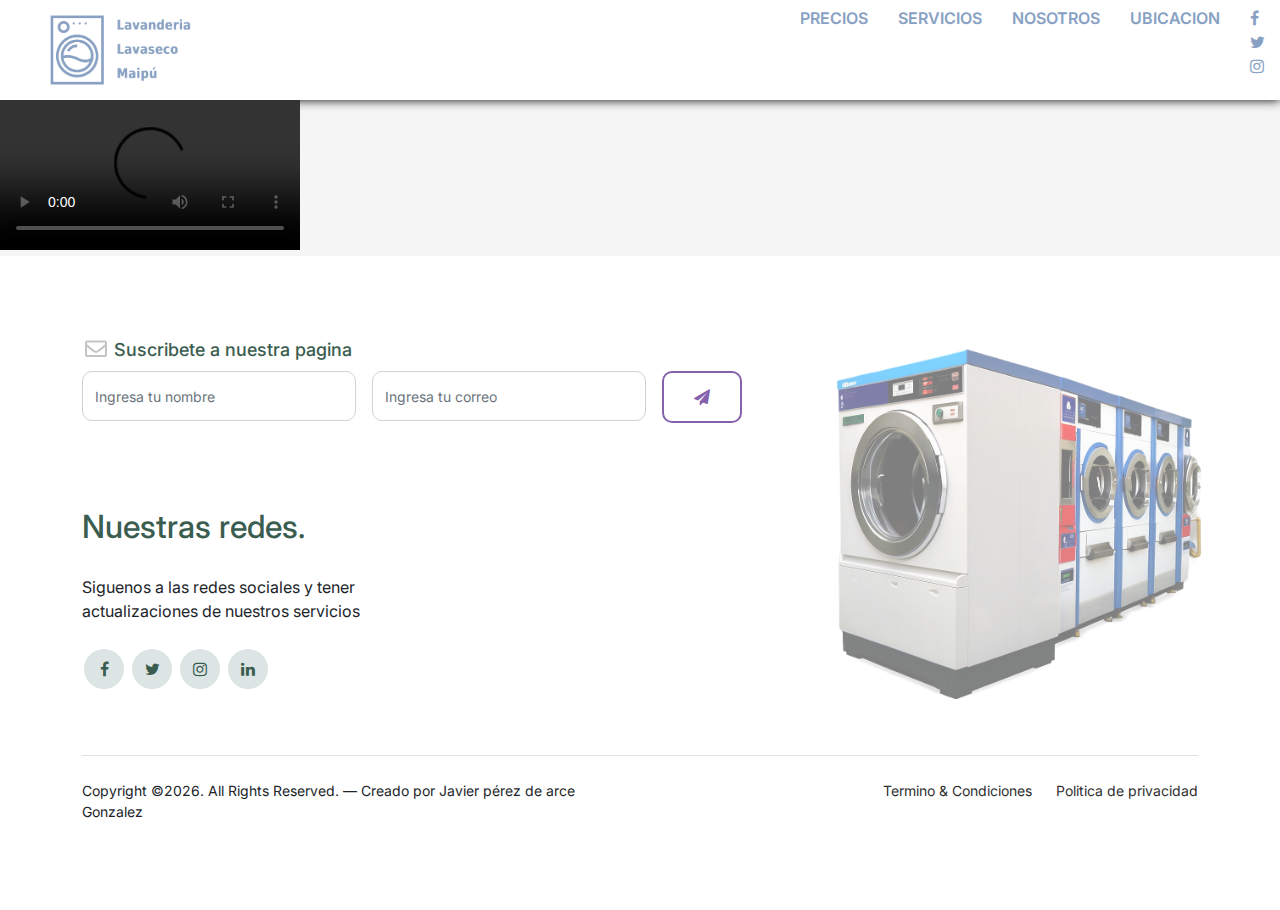
==== Nosotros.html @ 25972d65 "Add files via upload" ====
<!DOCTYPE html>
<html lang="es">
<head>
    <meta charset="UTF-8">
    <meta name="viewport" content="width=device-width, initial-scale=1.0">
    <title>Lavanderia y Lavaseco</title>
    <link rel="shortcut icon" href="favicon.png">
    <meta name="author" content="Untree.co">
    <meta name="description" content="" />
    <meta name="keywords" content="bootstrap, bootstrap4" />
    <link href="css/bootstrap.min.css" rel="stylesheet">
    <link href="https://cdnjs.cloudflare.com/ajax/libs/font-awesome/6.0.0-beta3/css/all.min.css" rel="stylesheet">
    <link rel="stylesheet" href="https://stackpath.bootstrapcdn.com/font-awesome/4.7.0/css/font-awesome.min.css">
    <link href="css/tiny-slider.css" rel="stylesheet">
    <link rel="stylesheet" href="styles.css">
    <link rel="stylesheet" href="precios.css">
    
    
</head>
<body>
    <!-- Encabezado -->
    <header>
        <input type ="checkbox" name ="" id ="chk1">
        <!-- <div class="logo"><h1><a href="index.html">L&L</a></h1></div> -->
		<div class="logo"><a href="index.html"><img src="icon_web.png"></a></div>
            <div class="search-box">
                <form>
                    <!--<input type ="text" name ="search" id ="srch" placeholder="Search">
                    <button type ="submit"><i class="fa fa-search"></i></button>-->
                </form>
            </div>
            <ul>
                <li><a href="Precios.html">Precios</a></li>
                <li><a href="Servicios.html">Servicios</a></li>
                <li><a href="Nosotros.html">Nosotros</a></li>
                <li><a href="Ubicacion.html">Ubicacion</a></li>
                <!-- <li><a href="#" id="WebChange">3D/2D</a></li> -->
                
                <li>
                    <a href="#"><i class="fa fa-facebook"></i></a>
                    <a href="#"><i class="fa fa-twitter"></i></a>
                    <a href="#"><i class="fa fa-instagram"></i></a>
                      
                </li>
            </ul>
            <div class="menu">
                <label for="chk1">
                    <i class="fa fa-bars"></i>
                </label>
            </div>
    </header>

    <!-- Sección principal -->
    <main>
        <div class="video-container">
            <!-- <div class="hero"> -->
			<video autoplay controls>
				<source src="Video/Presentacion.mp4" type="video/mp4">
				Tu navegador no soporta la reproducción de videos.
			</video>
        </div>
        <!-- </div>    -->
    </main>

    
    
         
    <!-- Start Footer Section -->
		<footer class="footer-section">
			<div class="container relative">

				<div class="sofa-img">
					<img src="imagenes/lavadora.png" alt="Image" class="img-fluid">
				</div>

				<div class="row">
					<div class="col-lg-8">
						<div class="subscription-form">
							<h3 class="d-flex align-items-center"><span class="me-1"><img src="imagenes/envelope-outline.svg" alt="Image" class="img-fluid"></span><span>Suscribete a nuestra pagina</span></h3>

							<form action="#" class="row g-3">
								<div class="col-auto">
									<input type="text" class="form-control" placeholder="Ingresa tu nombre">
								</div>
								<div class="col-auto">
									<input type="email" class="form-control" placeholder="Ingresa tu correo">
								</div>
								<div class="col-auto">
									<button class="btn btn-primary">
										<span class="fa fa-paper-plane"></span>
									</button>
								</div>
							</form>

						</div>
					</div>
				</div>

				<div class="row g-5 mb-5">
					<div class="col-lg-4">
						<div class="mb-4 footer-logo-wrap"><a href="#" class="footer-logo">Nuestras redes<span>.</span></a></div>
						<p class="mb-4">Siguenos a las redes sociales y tener actualizaciones de nuestros servicios</p>

						<ul class="list-unstyled custom-social">
							<li><a href="#"><span class="fa fa-brands fa-facebook-f"></span></a></li>
							<li><a href="#"><span class="fa fa-brands fa-twitter"></span></a></li>
							<li><a href="#"><span class="fa fa-brands fa-instagram"></span></a></li>
							<li><a href="#"><span class="fa fa-brands fa-linkedin"></span></a></li>
						</ul>
					</div>

				

				</div>

				<div class="border-top copyright">
					<div class="row pt-4">
						<div class="col-lg-6">
							<p class="mb-2 text-center text-lg-start">Copyright &copy;<script>document.write(new Date().getFullYear());</script>. All Rights Reserved. &mdash; Creado por Javier pérez de arce Gonzalez
                </p>
						</div>

						<div class="col-lg-6 text-center text-lg-end">
							<ul class="list-unstyled d-inline-flex ms-auto">
								<li class="me-4"><a href="#">Termino &amp; Condiciones</a></li>
								<li><a href="#">Politica de privacidad</a></li>
							</ul>
						</div>

					</div>
				</div>

			</div>
		</footer>
		<!-- End Footer Section -->	
        <script src="script.js"></script>
</body>
</html>
---- styles.css ----
@import url("https://fonts.googleapis.com/css2?family=Inter:wght@400;500;600;700;800&display=swap");
@import url('https://fonts.googleapis.com/css2?family=Nunito:wght@400;800&display=swap');

@media (max-width: 768px) {
  .intro-except {
    padding: 15px; /* Ajusta el padding para pantallas medianas */
  }
  
}

/* @media (max-width: 480px) {
  .intro-except {
    padding: 10px;
  }
} */


@media only screen and (max-width: 768px) {

  .intro-except h1 {
    font-size: 30px;
  }

  .intro-except h2 {
    font-size: 20px;
  }

  .hero{
    height: 80vh !important;
  }
}

body, html {
    min-height:100%;
    margin: 0;
    padding: 0;
    font-family: "Inter", sans-serif;
    overflow-x: hidden;
    margin: 0;
    background-color: #efefef;;
}

.service .service-icon{
  border-radius: 10px;
  -webkit-box-flex: 0;
  -ms-flex: 0 0 50px;
  flex: 0 0 50px;
  height: 50px;
  line-height: 50px;
  text-align: center;
  background: #3b5d50;
  margin-right: 20px;
  color: #ffffff;
}

.container{
      /* margin-top: 20px; */
    /* position: absolute; */
    /* padding-bottom: 26%; */
    /* height: 0; */
    /* overflow: hidden; */
    /* display: flex;
    flex-direction: column;
    align-content: center;
    align-items: center;
    flex-wrap: nowrap; */
}
.container-maps{
        /* margin-top: 20px; */
    /* position: absolute; */
    /* padding-bottom: 26%; */
    /* height: 0; */
    overflow: hidden;
    display: flex;
    align-content: stretch;
    flex-direction: column;
}

.container-maps iframe {
  
  width: 100%;
  margin-top: 40px;
  /* height: 100%; */

}


/* Encabezado */

i{
    color: #88a1c3;
    cursor: pointer;
}

header{
    width:100%;
    height: 100px;
    display: flex;
    justify-content: space-between;
    align-items: center;
    /* position: fixed; */
    z-index: 99;
    box-shadow: 0 0 10px #000;
    background: rgb(255 255 255);
}
#chk1{
    display: none;
     
     
}
.content-right{
    /*text-align: right; */
    position: absolute;
    margin-left: auto;
    display: block;
    right: 0px;
}
i{
    color: #88a1c3;
    cursor: pointer;
}
header .logo .h1{
    color:#88a1c3;
}

header .logo{
    flex: 1;
    color:#88a1c3;
     
    margin-left: 50px;
    text-transform: uppercase;
    font-size: 15px;
}
header .search-box{
    flex: 1;
    position: relative;
}
.search-box input{
    width:100%;
    height: 40px;
    border: none;
    outline: none;
    background:#f2f2f2;
    border-radius: 30px;
    color:gray;
    font-size: 16px;
    padding-left: 5px;
    padding-right: 40px;
    text-align: center;
     
}
 
.search-box button{
    cursor: pointer;
    width:40px;
    height: 40px;
    border-radius: 30px;
    border:none;
    position: absolute;
    top:0;
    right: 0;
    transform: scale(0.9);
    background: green;
    color: #fff;
}
header ul {
    flex:1;
    display: flex;
    justify-content: space-evenly;
}
header ul li{
    list-style: none;
}
header ul li a{
    text-decoration: none;
    color:#88a1c3;;
    font-weight: 600;
    text-transform: uppercase;
    padding: 10px 15px;
}
header ul li a:hover{
    border-bottom: 2px solid cadetblue;
}
header .menu{
    font-size: 2.5em;
    display: none;
}
@media(max-width:1000px){
    .search-box button{
        position: absolute;
    }
    header ul{
      position: fixed;
      top: 100px;
      right: -100%;
      background: rgb(255 255 255 / 66%);
      height: calc(100vh - 0px);
      width: 35%;
      flex-direction: column;
      /* align-items: center; */
      transition: right 0.5s linear;
      z-index: 99;
    }
     
    header .menu{
        display: block;
        width:100px;
        text-align: center;
    }
    #chk1:checked ~ ul{
        right: 0;
        
    }
  
}

.logo {
    font-size: 24px;
    font-weight: bold;
    color: #4a90e2;
}

.logo img{
  width: 150px;
  /* height: 100px; */
}

.menu {
    list-style: none;
    display: flex;
    gap: 20px;
}

.menu li a {
    text-decoration: none;
    color: #333;
    padding: 5px 10px;
    border-radius: 5px;
    transition: background-color 0.3s;
}

.menu li a:hover {
    background-color: #f0f0f0;
}

.login-button {
    border: 1px solid #4a90e2;
    color: #4a90e2;
    padding: 5px 15px;
    border-radius: 20px;
}

/* Sección principal */
.hero {
  position: relative;
  text-align: center;
  background-color: #eaeaea;
  /* padding: 40px 0; */
  /* width: 100vw; */
  height: 62vh;
  background-image: url(imagenes/Fondo_7.png);
  background-size: center cover;
  -webkit-background-size: cover;
  -moz-background-size: cover;
  -o-background-size: cover;
  background-size: cover;
  background-position: center;
  display: flex;
  flex-direction: column;
}

.redondeo{
  z-index: 5;
  /* position: absolute;  */
    /* padding: 15px; */
    opacity: 0;
    transform: translate(0%, 67%);
    -webkit-border-radius: 4;
    -moz-border-radius: 4;
    /* border-radius: 100px; */
    width: 200px;
    height: 200px;
    border-radius: 50%;
    box-shadow: inset 0 0 25px rgba(255, 255, 255, 0.76);
    box-shadow: inset 0 0 25px rgba(255, 255, 255, 0.76);
}

.lavadora-inter{
  position: absolute; /* Posiciona el botón de forma absoluta */
  top: 50%; /* Centra verticalmente */
  left: 50%; /* Centra horizontalmente */
  transform: translate(-50%, -25%); /* Ajuste fino para centrar */
}

.lavadora-inter img{
  width: 100%;
  height: 100%;
}



/* Servicios */
.services {
  display: flex;
  flex-wrap: wrap;
  /* justify-content: center; */
  padding: 30px  20px;
  background-color: #ffffff;
  width: 100%;
  /* height: 20vh; */
  align-items: center;
  justify-content: center;
  background-color: #ffffff;
}

.service-item {
    text-align: right;
    max-width: 180px;
}

.service-item .icon {
    font-size: 40px;
    color: #4a90e2;
    margin-bottom: 10px;
    margin: 20px;
    box-shadow: inset 0 0 25px rgba(255, 255, 255, 0.76);
}

.description_container{
    /* text-align: left; */
    /* position: absolute; */
    /* margin: 30px 100px; */
    padding: 40px;
}

.description_container h1{
    font-size: 30px;
}

.description_container a{
    /* position: absolute; */
    margin-top: auto;
}

a {
    text-decoration: none;
    -webkit-transition: .3s all ease;
    -o-transition: .3s all ease;
    transition: .3s all ease;
    color: #88a1c3;
    }
    a:hover {
      color: #eb7c33;
      text-decoration: none; }
    a.more {
      font-weight: 600;
    }

    .description {
        opacity: 0;
        /*padding: 20px;*/
        text-align: center;
        background-color: #fff;
        transition: opacity 1s ease; /* Transición suave de opacidad */
    }
    
.bubble-container {
    
    position: absolute;
   
     transform: translate(-50%, -50%);
     z-index: 3;
      /* opacity: 0;*/ /* Comenzamos con las burbujas invisibles */
     transition: opacity 3s ease 6s; /* Transición de opacidad */
}

.container_flex h1{
  text-align: center;
}
.bubble_Item {
    width: 100px;
    height: 100px;
    /* display: flex; */
    align-items: center;
    justify-content: center;
    text-align: center;
    margin: 20px;
    font-size: 20px;
    /* color: #333; */
    background-color: #cfe8f4;
    border-radius: 50%;
    margin-top: 30px;
    /* box-shadow: inset 0 0 7px rgba(79, 114, 230, 0.76); */
    /* box-shadow: inset 0 0 25px rgba(255, 255, 255, 0.76); */
    /* box-shadow: inset 0 0 25px rgb(185 125 125 / 76%); */
    /* animation: float 4s infinite;*/
}

.bubble_Item .img_bubble{
    width: 60px;
    height: 60px;
    /* padding: 20px; */
    margin-top: 17px;
    /* margin-right: -270px; */
    opacity: 0.8;
}

.bubble_Item span{
    position: absolute;
    border-radius: 50%;
}

.bubble_Item h3{
    /* position: relative; */
    margin-top: 30px;
    font-family: "Inter", sans-serif;
    opacity: 0.8;
    /* top: 120px; */
    color: #3c3c3c;
    font-size: 22px;
    /* right: -300px; */
    /* top: -200px; */

    /* text-shadow: 2px 0 #000000, -2px 0 #000000, 0 2px #000000, 0 -2px #000000, 1px 1px #000000, -1px -1px #000000, 1px -1px #000000, -1px 1px #000000;
    */
}

.bubble_Item p{
    /* position: relative; */
    font-family: "Inter", sans-serif;
    opacity: 0.8;
    /* top: 120px; */
    color: #88a1c3;
    font-size: 25px;
    max-height: 0px;
    margin-top: -60px;
    /* right: -95px; */


}

.bubble_Item span:nth-child(1){
    inset: 10px;
    border-left: 15px solid #ffffff;
    filter: blur(8px);
}



@keyframes float {
    0% { transform: translateY(0); }
    50% { transform: translateY(-20px); }
    100% { transform: translateY(0); }
}

@keyframes riseAndGrow {
    0% {
        transform: translateY(100vh) scale(0.1); /* Aparecen desde abajo de la pantalla */
        opacity: 0;
    }
    100% {
        transform: translateY(0) scale(1); /* Terminan en su posición final */
        opacity: 1;
    }
}


.content {
  position: absolute; /* Posiciona el texto de forma absoluta dentro del contenedor */
  top: 15%; /* Posición vertical al 50% del contenedor */
  left: 50%; /* Posición horizontal al 50% del contenedor */
  transform: translate(-50%, -50%);
  opacity: 0;
}

.content h1{
  color:white;
  font-weight: 700;
}

button {
    padding: 10px 20px;
    font-size: 16px;
    cursor: pointer;
    border: none;
    background-color: rgba(255, 255, 255, 0.8);
    color: black;
    transition: background-color 0.3s ease;
}

button:hover {
    background-color: rgb(162, 211, 252);
    /*background-color: rgba(255, 255, 255, 1);*/
}

.description {
    opacity: 0;
    /*padding: 20px;*/
    text-align: center;
    background-color: #fff;
    transition: opacity 1s ease; /* Transición suave de opacidad */
}

.parallax {
  transition: transform 1s ease, opacity 1s ease; /* Transiciones para el zoom y desvanecimiento */
  z-index: 100;
}

.zoomed {
    transform: scale(6); /* Aumenta el zoom */
    opacity: 0; /* Desvanece la imagen de fondo */
}

.btn_zoom{
    /* background-color: #ffffffa1; */
    opacity: 0;

    padding: 15px;
    transform: translate(-8%, -170%);
    -webkit-border-radius: 4;
    -moz-border-radius: 4;
    border-radius: 100px;
    width: 200px;
    height: 200px;
    
    border-radius: 50%;
    box-shadow: inset 0 0 25px rgba(255, 255, 255, 0.76);
}

.btn {
    border: 2px solid black;
  font-weight: 600;
  padding: 12px 30px;
  border-radius: 30px;
  color: #ffffff;
  background-color: white;
  border-color: #2f2f2f;
  cursor: pointer;
}
  .btn:hover {
    color: #ffffff;
    background: #222222;
    border-color: #222222; }
  .btn:active, .btn:focus {
    outline: none !important;
    -webkit-box-shadow: none;
    box-shadow: none; }
  .btn.btn {
    color: #8662ac;
    background: #f9bf2900;
    border-color: #8662ac;
    font-weight: 1000;
   }
    .btn.btn:hover {
      color: #ffffff;
      background: #885ab9;
      border-color: #8662ac;
    }

  .btn.btn-secondary {
    color: #8662ac;
    background: #f9bf2900;
    border-color: #8662ac;
    font-weight: 1000; }
    .btn.btn-secondary:hover {
      color: #ffffff;
      background: #885ab9;
      border-color: #8662ac; }

  .btn.btn-white-outline {
    background: transparent;
    border-width: 2px;
    border-color: rgba(255, 255, 255, 0.3);
}
    .btn.btn-white-outline:hover {
    border-color: #2196F3;
    color: #ffffff;
}

.intro-except{
  
  text-align: center;
  padding: 20px;
  /* width: 100%; */
  box-sizing: border-box;
  /* max-width: 1200px; */
  margin: 10px 30px;
  display: flex;
  flex-wrap: wrap;
  flex-direction: column;
  align-content: center;
  justify-content: center;
  align-items: center;
}

.intro-except .ropa_principal{
  position: absolute;
  margin-top: 250px;
  /* display: flex; */
  margin-left: 45vw;
  z-index: 0;
  flex-direction: column;
  justify-content: center;
  /* width: 20%; */
  height: 50%;
}

.lavadora-principal{
  opacity: 0; /* Empieza transparente */
            transform: translateX(-100%);
  transition: transform 1s ease, opacity 1.5s ease;
}
.active {
  opacity: 1; /* La imagen se hace visible */
  transform: translateX(0); /* La imagen se mueve al centro */
}

.intro-except .lavadora-principal{
  z-index: 4;
  flex-direction: column;
  flex-wrap: wrap;
  align-content: space-between;
  height: 35vh;
  object-fit: cover;
  margin-top: -180px;
  /* display: flex; */
  /* width: 15vw; */
  /* position: absolute; */
  /* align-items: center; */
  /* justify-content: center; */
}
.intro-except_button{
  z-index: 6;
}
.texto_h1{
  opacity: 0;
  transform: translateY(-50%);
  transition: transform 1.5s ease, opacity 1.5s ease;
}

.texto_h2{
  opacity: 0;
  transform: translateY(-50%);
  transition: transform 1.5s ease, opacity 1.5s ease;
}

.texto_span{
  opacity: 0;
  transform: translateY(-50%);
  transition: transform 1.5s ease, opacity 1.5s ease;
}

.btn-secondary{
  opacity: 0;
  transform: translateY(-50%);
  transition: transform 1.5s ease, opacity 1.5s ease;
}

.active_text {
  opacity: 1; /* Las letras se hacen visibles */
  transform: translateY(0); /* Los títulos se mueven a su posición original */
}

.intro-except h1 {
  font-weight: 1000;
  color: #8662ac;
  /* margin-bottom: 30px; */
  
  /* font-weight: bold; */
}

.intro-except h2 {
  font-weight: 1000;
  color: #8662ac;
    /* margin-bottom: 30px; */
    /* font-size: 30px; */
    }

.intro-except p {
font-weight: 700;
color: #8662ac;
/* margin-bottom: 40px; */

}


  .container-hero{
    text-align: center;
    /* position: relative; */
    padding: 10px;
    max-height: 0px;
    left: -260px;
    color: #88a1c3;
  }

.Information{
    padding: 30px;
    text-align: left;
    /* position: fixed; */
    
}

.Information .img-fluid{
    border-radius: 20px;
    float: right;
    width: 400px;
    height: 400px;
    /* text-align: right; */
    margin: 10px;
    /* right: 300px; */
    margin-right: -660px;
    /* margin-left: 0px; */
    margin-top: -400px;
    /* display: flex; */
    /* flex-wrap: nowrap; */
    /* align-items: flex-end; */
    /* justify-content: space-evenly; */
    align-content: center;

}

.before-footer-section {
    padding: 7rem 0 12rem 0 !important; }

.footer-section {
    padding: 80px 0;
    background: #ffffff; }
    .footer-section .relative {
      position: relative; }
    .footer-section a {
      text-decoration: none;
      color: #2f2f2f;
      -webkit-transition: .3s all ease;
      -o-transition: .3s all ease;
      transition: .3s all ease; }
      .footer-section a:hover {
        color: rgba(47, 47, 47, 0.5); }
    .footer-section .subscription-form {
      margin-bottom: 40px;
      position: relative;
      z-index: 2;
      margin-top: 100px; }
      @media (min-width: 992px) {
        .footer-section .subscription-form {
          margin-top: 0px;
          margin-bottom: 80px; } }
      .footer-section .subscription-form h3 {
        font-size: 18px;
        font-weight: 500;
        color: #3b5d50; }
      .footer-section .subscription-form .form-control {
        height: 50px;
        border-radius: 10px;
        font-family: "Inter", sans-serif; }
        .footer-section .subscription-form .form-control:active, .footer-section .subscription-form .form-control:focus {
          outline: none;
          -webkit-box-shadow: none;
          box-shadow: none;
          border-color: #3b5d50;
          -webkit-box-shadow: 0 1px 4px 0 rgba(0, 0, 0, 0.2);
          box-shadow: 0 1px 4px 0 rgba(0, 0, 0, 0.2); }
        .footer-section .subscription-form .form-control::-webkit-input-placeholder {
          font-size: 14px; }
        .footer-section .subscription-form .form-control::-moz-placeholder {
          font-size: 14px; }
        .footer-section .subscription-form .form-control:-ms-input-placeholder {
          font-size: 14px; }
        .footer-section .subscription-form .form-control:-moz-placeholder {
          font-size: 14px; }
      .footer-section .subscription-form .btn {
        border-radius: 10px !important; }
    .footer-section .sofa-img {
      position: absolute;
      top: 0px;
      z-index: 1;
      right: 0; 
      opacity: 0.5;}
      .footer-section .sofa-img img {
        max-width: 380px; }
    .footer-section .links-wrap {
      margin-top: 0px; }
      @media (min-width: 992px) {
        .footer-section .links-wrap {
          margin-top: 54px; } }
      .footer-section .links-wrap ul li {
        margin-bottom: 10px; }
    .footer-section .footer-logo-wrap .footer-logo {
      font-size: 32px;
      font-weight: 500;
      text-decoration: none;
      color: #3b5d50; }
    .footer-section .custom-social li {
      margin: 2px;
      display: inline-block; }
      .footer-section .custom-social li a {
        width: 40px;
        height: 40px;
        text-align: center;
        line-height: 40px;
        display: inline-block;
        background: #dce5e4;
        color: #3b5d50;
        border-radius: 50%; }
        .footer-section .custom-social li a:hover {
          background: #3b5d50;
          color: #ffffff; }
    .footer-section .border-top {
      border-color: #dce5e4; }
      .footer-section .border-top.copyright {
        font-size: 14px !important; }
  
        .popular-product {
            padding: 0 0 7rem 0; }
            .popular-product .product-item-sm h3 {
              font-size: 14px;
              font-weight: 700;
              color: #2f2f2f; }
            .popular-product .product-item-sm a {
              text-decoration: none;
              color: #2f2f2f;
              -webkit-transition: .3s all ease;
              -o-transition: .3s all ease;
              transition: .3s all ease; }
              .popular-product .product-item-sm a:hover {
                color: rgba(47, 47, 47, 0.5); }
            .popular-product .product-item-sm p {
              line-height: 1.4;
              margin-bottom: 10px;
              font-size: 14px; }
            .popular-product .product-item-sm .thumbnail {
              margin-right: 10px;
              -webkit-box-flex: 0;
              -ms-flex: 0 0 120px;
              flex: 0 0 120px;
              position: relative; }
              .popular-product .product-item-sm .thumbnail:before {
                content: "";
                position: absolute;
                border-radius: 20px;
                background: #dce5e4;
                width: 98px;
                height: 98px;
                top: 50%;
                left: 50%;
                -webkit-transform: translate(-50%, -50%);
                -ms-transform: translate(-50%, -50%);
                transform: translate(-50%, -50%);
                z-index: -1; }
          

                .section-title {
                    color: #2f2f2f; }
                  
                  .product-section {
                    padding: 7rem 0; }
                    .product-section .product-item {
                      text-align: center;
                      text-decoration: none;
                      display: block;
                      position: relative;
                      padding-bottom: 50px;
                      cursor: pointer; }
                      .product-section .product-item .product-thumbnail {
                        margin-bottom: 30px;
                        position: relative;
                        top: 0;
                        -webkit-transition: .3s all ease;
                        -o-transition: .3s all ease;
                        transition: .3s all ease; }
                      .product-section .product-item h3 {
                        font-weight: 600;
                        font-size: 16px; }
                      .product-section .product-item strong {
                        font-weight: 800 !important;
                        font-size: 18px !important; }
                      .product-section .product-item h3, .product-section .product-item strong {
                        color: #2f2f2f;
                        text-decoration: none; }
                      .product-section .product-item .icon-cross {
                        position: absolute;
                        width: 35px;
                        height: 35px;
                        display: inline-block;
                        background: #2f2f2f;
                        bottom: 15px;
                        left: 50%;
                        -webkit-transform: translateX(-50%);
                        -ms-transform: translateX(-50%);
                        transform: translateX(-50%);
                        margin-bottom: -17.5px;
                        border-radius: 50%;
                        opacity: 0;
                        visibility: hidden;
                        -webkit-transition: .3s all ease;
                        -o-transition: .3s all ease;
                        transition: .3s all ease; }
                        .product-section .product-item .icon-cross img {
                          position: absolute;
                          left: 50%;
                          top: 50%;
                          -webkit-transform: translate(-50%, -50%);
                          -ms-transform: translate(-50%, -50%);
                          transform: translate(-50%, -50%); }
                      .product-section .product-item:before {
                        bottom: 0;
                        left: 0;
                        right: 0;
                        position: absolute;
                        content: "";
                        background: #dce5e4;
                        height: 0%;
                        z-index: -1;
                        border-radius: 10px;
                        -webkit-transition: .3s all ease;
                        -o-transition: .3s all ease;
                        transition: .3s all ease; }
                      .product-section .product-item:hover .product-thumbnail {
                        top: -25px; }
                      .product-section .product-item:hover .icon-cross {
                        bottom: 0;
                        opacity: 1;
                        visibility: visible; }
                      .product-section .product-item:hover:before {
                        height: 70%; }
                        .why-choose-section {
                            padding: 7rem 0; }
                            .why-choose-section .img-wrap {
                              position: relative; }
                              .why-choose-section .img-wrap:before {
                                position: absolute;
                                content: "";
                                width: 255px;
                                height: 217px;
                                background-image: url("../images/dots-yellow.svg");
                                background-repeat: no-repeat;
                                background-size: contain;
                                -webkit-transform: translate(-40%, -40%);
                                -ms-transform: translate(-40%, -40%);
                                transform: translate(-40%, -40%);
                                z-index: -1; }
                              .why-choose-section .img-wrap img {
                                border-radius: 20px; }
---- precios.css ----
body {

  background-color: #f5f5f5;

}

.tabla-precios {
  width: 50%;
  margin: 50px auto;
  border-collapse: collapse; /* Elimina los espacios entre las celdas */
  box-shadow: 0 0 10px rgba(0, 0, 0, 0.1); /* Sombra para dar profundidad */
}

.tabla-precios th, .tabla-precios td {
  padding: 12px; /* Espacio interno de las celdas */
  text-align: center; /* Centra el contenido del texto */
  border-bottom: 1px solid #ddd; /* Línea divisoria entre filas */
}

.tabla-precios th {
  background-color: #88a1c3; /* Color de fondo del encabezado */
  color: white; /* Color del texto del encabezado */
}

.tabla-precios tr:nth-child(even) {
  background-color: #f2f2f2; /* Color de fondo para filas pares */
}

.tabla-precios tr:hover {
  background-color: #ddd; /* Efecto hover al pasar el mouse */
}
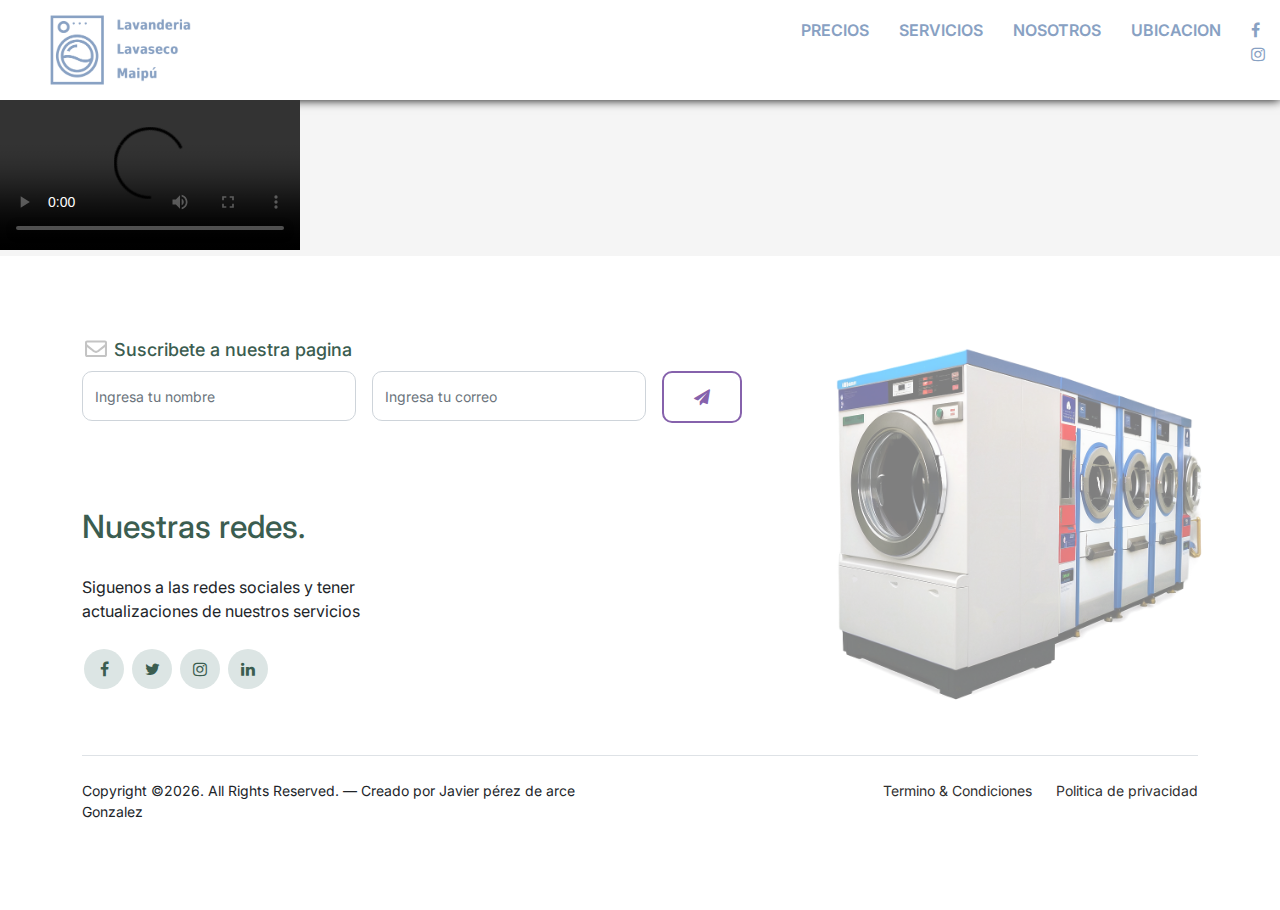
==== commit 46a61b5d: "Update Nosotros.html" ====
--- a/Nosotros.html
+++ b/Nosotros.html
@@ -37,9 +37,9 @@
                 <!-- <li><a href="#" id="WebChange">3D/2D</a></li> -->
                 
                 <li>
-                    <a href="#"><i class="fa fa-facebook"></i></a>
-                    <a href="#"><i class="fa fa-twitter"></i></a>
-                    <a href="#"><i class="fa fa-instagram"></i></a>
+                    <a href="https://www.facebook.com/profile.php?id=61562678431704&ref=xav_ig_profile_web"><i class="fa fa-facebook"></i></a>
+                    <a href="https://www.instagram.com/lavanderiamaipu/profilecard/"><i class="fa fa-instagram"></i></a>
+                    <!-- <a href="https://www.facebook.com/profile.php?id=61562678431704&ref=xav_ig_profile_web"><i class="fa fa-twitter"></i></a> -->
                       
                 </li>
             </ul>
@@ -135,4 +135,4 @@
 		<!-- End Footer Section -->	
         <script src="script.js"></script>
 </body>
-</html>+</html>
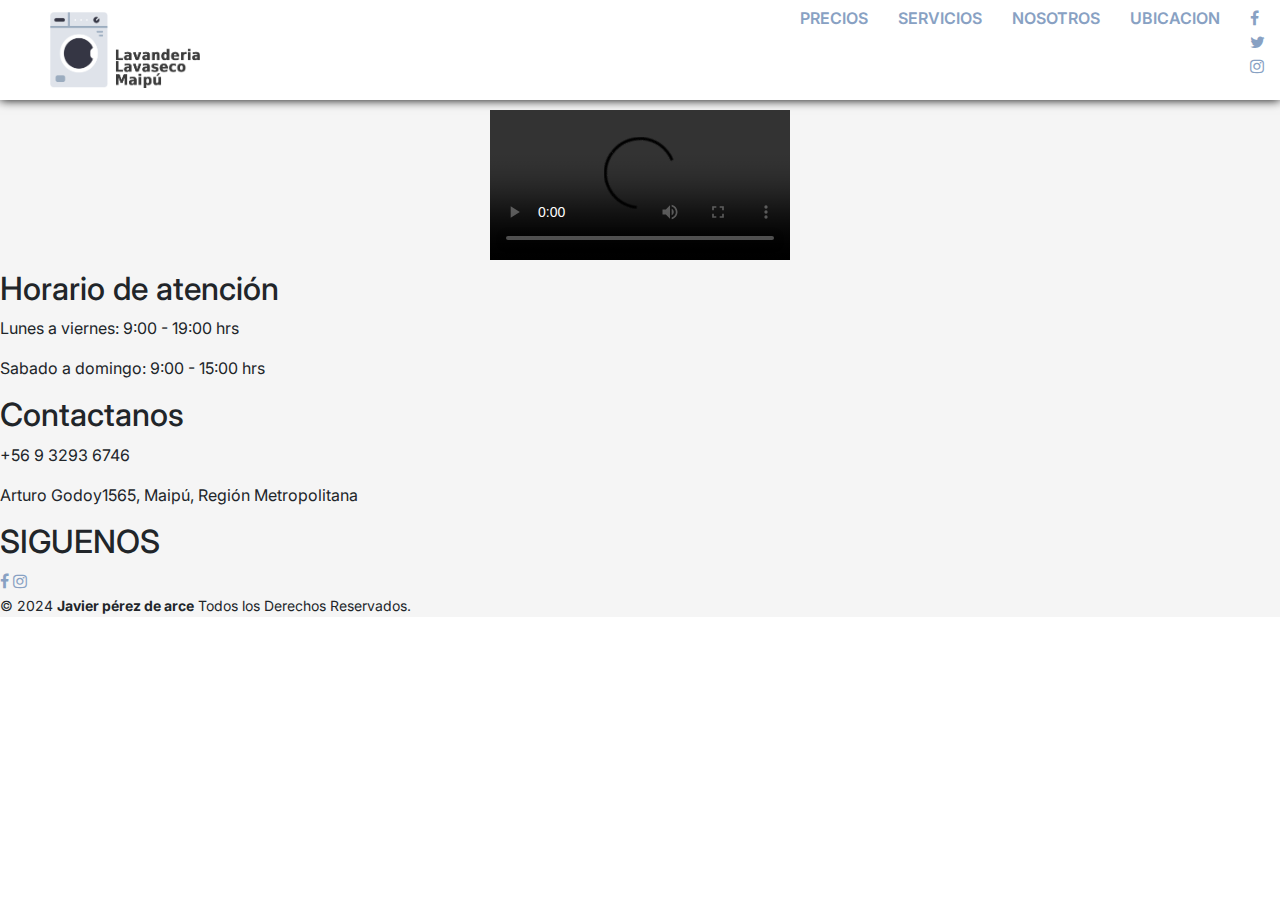
==== commit 1d4b0be5: "Update Nosotros.html" ====
--- a/Nosotros.html
+++ b/Nosotros.html
@@ -14,6 +14,7 @@
     <link href="css/tiny-slider.css" rel="stylesheet">
     <link rel="stylesheet" href="styles.css">
     <link rel="stylesheet" href="precios.css">
+	<link rel="stylesheet" href="footer.css">
     
     
 </head>
@@ -37,9 +38,9 @@
                 <!-- <li><a href="#" id="WebChange">3D/2D</a></li> -->
                 
                 <li>
-                    <a href="https://www.facebook.com/profile.php?id=61562678431704&ref=xav_ig_profile_web"><i class="fa fa-facebook"></i></a>
-                    <a href="https://www.instagram.com/lavanderiamaipu/profilecard/"><i class="fa fa-instagram"></i></a>
-                    <!-- <a href="https://www.facebook.com/profile.php?id=61562678431704&ref=xav_ig_profile_web"><i class="fa fa-twitter"></i></a> -->
+                    <a href="#"><i class="fa fa-facebook"></i></a>
+                    <a href="#"><i class="fa fa-twitter"></i></a>
+                    <a href="#"><i class="fa fa-instagram"></i></a>
                       
                 </li>
             </ul>
@@ -66,72 +67,30 @@
     
          
     <!-- Start Footer Section -->
-		<footer class="footer-section">
-			<div class="container relative">
-
-				<div class="sofa-img">
-					<img src="imagenes/lavadora.png" alt="Image" class="img-fluid">
-				</div>
-
-				<div class="row">
-					<div class="col-lg-8">
-						<div class="subscription-form">
-							<h3 class="d-flex align-items-center"><span class="me-1"><img src="imagenes/envelope-outline.svg" alt="Image" class="img-fluid"></span><span>Suscribete a nuestra pagina</span></h3>
-
-							<form action="#" class="row g-3">
-								<div class="col-auto">
-									<input type="text" class="form-control" placeholder="Ingresa tu nombre">
-								</div>
-								<div class="col-auto">
-									<input type="email" class="form-control" placeholder="Ingresa tu correo">
-								</div>
-								<div class="col-auto">
-									<button class="btn btn-primary">
-										<span class="fa fa-paper-plane"></span>
-									</button>
-								</div>
-							</form>
-
-						</div>
-					</div>
-				</div>
-
-				<div class="row g-5 mb-5">
-					<div class="col-lg-4">
-						<div class="mb-4 footer-logo-wrap"><a href="#" class="footer-logo">Nuestras redes<span>.</span></a></div>
-						<p class="mb-4">Siguenos a las redes sociales y tener actualizaciones de nuestros servicios</p>
-
-						<ul class="list-unstyled custom-social">
-							<li><a href="#"><span class="fa fa-brands fa-facebook-f"></span></a></li>
-							<li><a href="#"><span class="fa fa-brands fa-twitter"></span></a></li>
-							<li><a href="#"><span class="fa fa-brands fa-instagram"></span></a></li>
-							<li><a href="#"><span class="fa fa-brands fa-linkedin"></span></a></li>
-						</ul>
-					</div>
-
-				
-
-				</div>
-
-				<div class="border-top copyright">
-					<div class="row pt-4">
-						<div class="col-lg-6">
-							<p class="mb-2 text-center text-lg-start">Copyright &copy;<script>document.write(new Date().getFullYear());</script>. All Rights Reserved. &mdash; Creado por Javier pérez de arce Gonzalez
-                </p>
-						</div>
-
-						<div class="col-lg-6 text-center text-lg-end">
-							<ul class="list-unstyled d-inline-flex ms-auto">
-								<li class="me-4"><a href="#">Termino &amp; Condiciones</a></li>
-								<li><a href="#">Politica de privacidad</a></li>
-							</ul>
-						</div>
-
-					</div>
-				</div>
-
-			</div>
-		</footer>
+	<footer class="pie-pagina">
+        <div class="grupo-1">
+            <div class="box_footer">
+                <h2>Horario de atención</h2>
+                <p>Lunes a viernes: 9:00 - 19:00 hrs</p>
+                <p>Sabado a domingo: 9:00 - 15:00 hrs</p>
+            </div>
+            <div class="box_footer">
+                <h2>Contactanos</h2>
+                <p>+56 9 3293 6746</p>
+                <p>Arturo Godoy1565, Maipú, Región Metropolitana</p>
+            </div>
+            <div class="box_footer">
+                <h2>SIGUENOS</h2>
+                <div class="red-social">
+                    <a href="#" class="fa fa-facebook"></a>
+                    <a href="#" class="fa fa-instagram"></a>
+                </div>
+            </div>
+        </div>
+        <div class="grupo-2">
+            <small>&copy; 2024 <b>Javier pérez de arce</b> Todos los Derechos Reservados.</small>
+        </div>
+    </footer>
 		<!-- End Footer Section -->	
         <script src="script.js"></script>
 </body>
--- a/styles.css
+++ b/styles.css
@@ -7,13 +7,30 @@
   }
   
 }
-
+/* white */
 /* @media (max-width: 480px) {
   .intro-except {
     padding: 10px;
   }
 } */
 
+.video-container{
+  margin: 10px 0px;
+  display: flex;
+  justify-content: center;
+  align-items: center;
+  width: 100%;
+  height: 100%;
+}
+video {
+  max-width: 100%;
+  max-height: 100%;
+}
+
+.bottom-img{
+  width: 100%;
+  background-color: #80b3ff;
+}
 
 @media only screen and (max-width: 768px) {
 
@@ -37,7 +54,7 @@
     font-family: "Inter", sans-serif;
     overflow-x: hidden;
     margin: 0;
-    background-color: #efefef;;
+    background-color: white;
 }
 
 .service .service-icon{
@@ -258,7 +275,7 @@
   /* padding: 40px 0; */
   /* width: 100vw; */
   height: 62vh;
-  background-image: url(imagenes/Fondo_7.png);
+  background-image: url(imagenes/Fondo_3.png);
   background-size: center cover;
   -webkit-background-size: cover;
   -moz-background-size: cover;
@@ -330,7 +347,8 @@
     /* text-align: left; */
     /* position: absolute; */
     /* margin: 30px 100px; */
-    padding: 40px;
+    /* padding: 40px; */
+    margin-top: 60px;
 }
 
 .description_container h1{
@@ -546,26 +564,26 @@
     -webkit-box-shadow: none;
     box-shadow: none; }
   .btn.btn {
-    color: #8662ac;
+    color: white;
     background: #f9bf2900;
-    border-color: #8662ac;
+    border-color: white;
     font-weight: 1000;
    }
     .btn.btn:hover {
       color: #ffffff;
       background: #885ab9;
-      border-color: #8662ac;
+      border-color: white;
     }
 
   .btn.btn-secondary {
-    color: #8662ac;
+    color: white;
     background: #f9bf2900;
-    border-color: #8662ac;
+    border-color: white;
     font-weight: 1000; }
     .btn.btn-secondary:hover {
       color: #ffffff;
       background: #885ab9;
-      border-color: #8662ac; }
+      border-color: white; }
 
   .btn.btn-white-outline {
     background: transparent;
@@ -663,7 +681,7 @@
 
 .intro-except h1 {
   font-weight: 1000;
-  color: #8662ac;
+  color: white;
   /* margin-bottom: 30px; */
   
   /* font-weight: bold; */
@@ -671,14 +689,14 @@
 
 .intro-except h2 {
   font-weight: 1000;
-  color: #8662ac;
+  color: white;
     /* margin-bottom: 30px; */
     /* font-size: 30px; */
     }
 
 .intro-except p {
 font-weight: 700;
-color: #8662ac;
+color: white;
 /* margin-bottom: 40px; */
 
 }
@@ -849,7 +867,7 @@
           
 
                 .section-title {
-                    color: #2f2f2f; }
+                    color: #2f5081; }
                   
                   .product-section {
                     padding: 7rem 0; }
